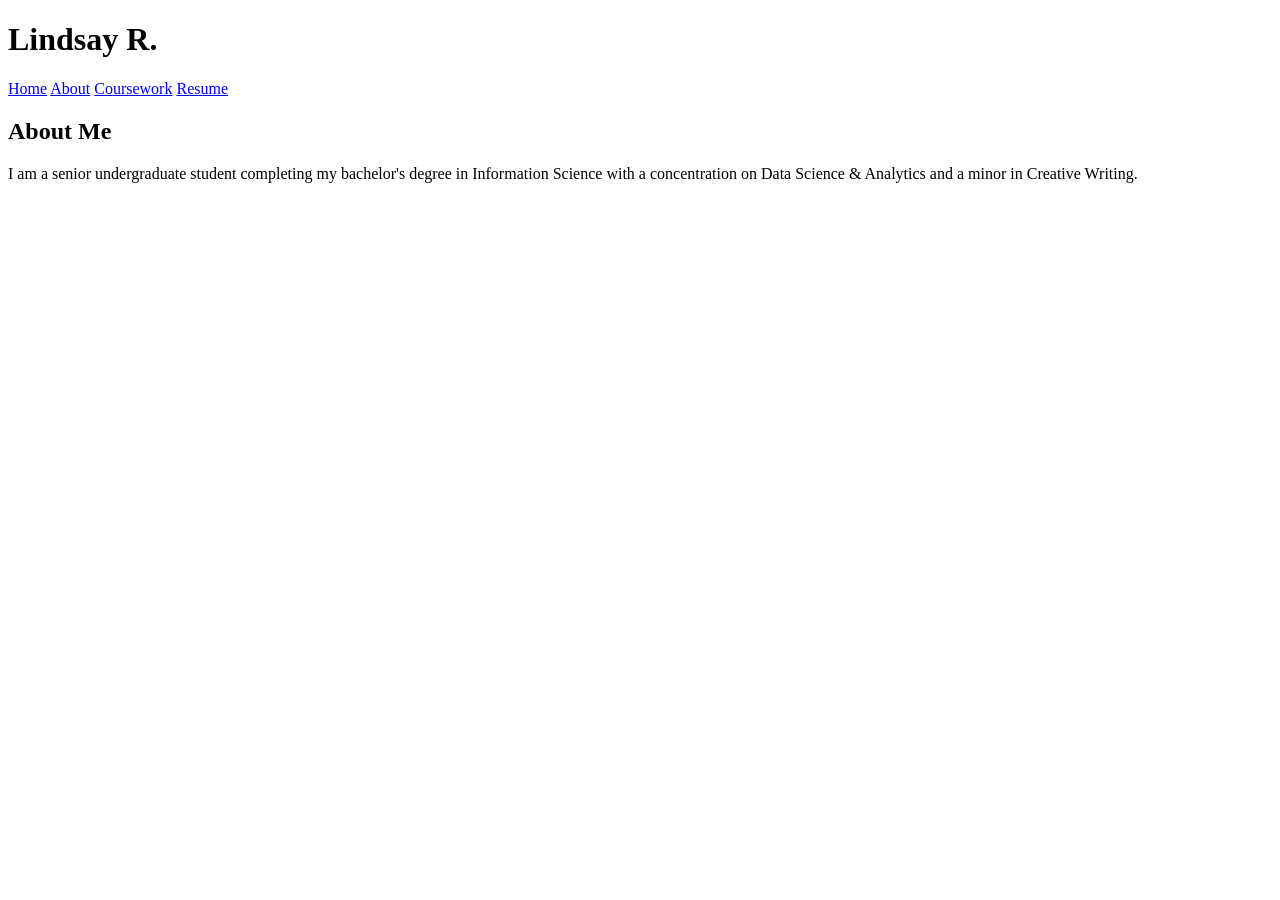
==== about.html @ 6b10bde2 "Add files via upload" ====
<!DOCTYPE html>
<html>
<head>
  <meta charset="UTF-8">
  <title>About</title>
  <link rel="stylesheet" href="capstone-styles.css">
</head>
<body>

<header>
  <h1>Lindsay R.</h1>
  <nav>
    <a href="index.html">Home</a>
    <a href="about.html">About</a>
    <a href="coursework.html">Coursework</a>
    <a href="resume.html">Resume</a>
  </nav>
</header>

<main>
  <h2>About Me</h2>

  <p>
    I am a senior undergraduate student completing my bachelor's degree in Information Science with a concentration on Data Science & Analytics and a minor in Creative Writing.
  </p>

</main>

<footer>
  <p></p>
</footer>

</body>
</html>
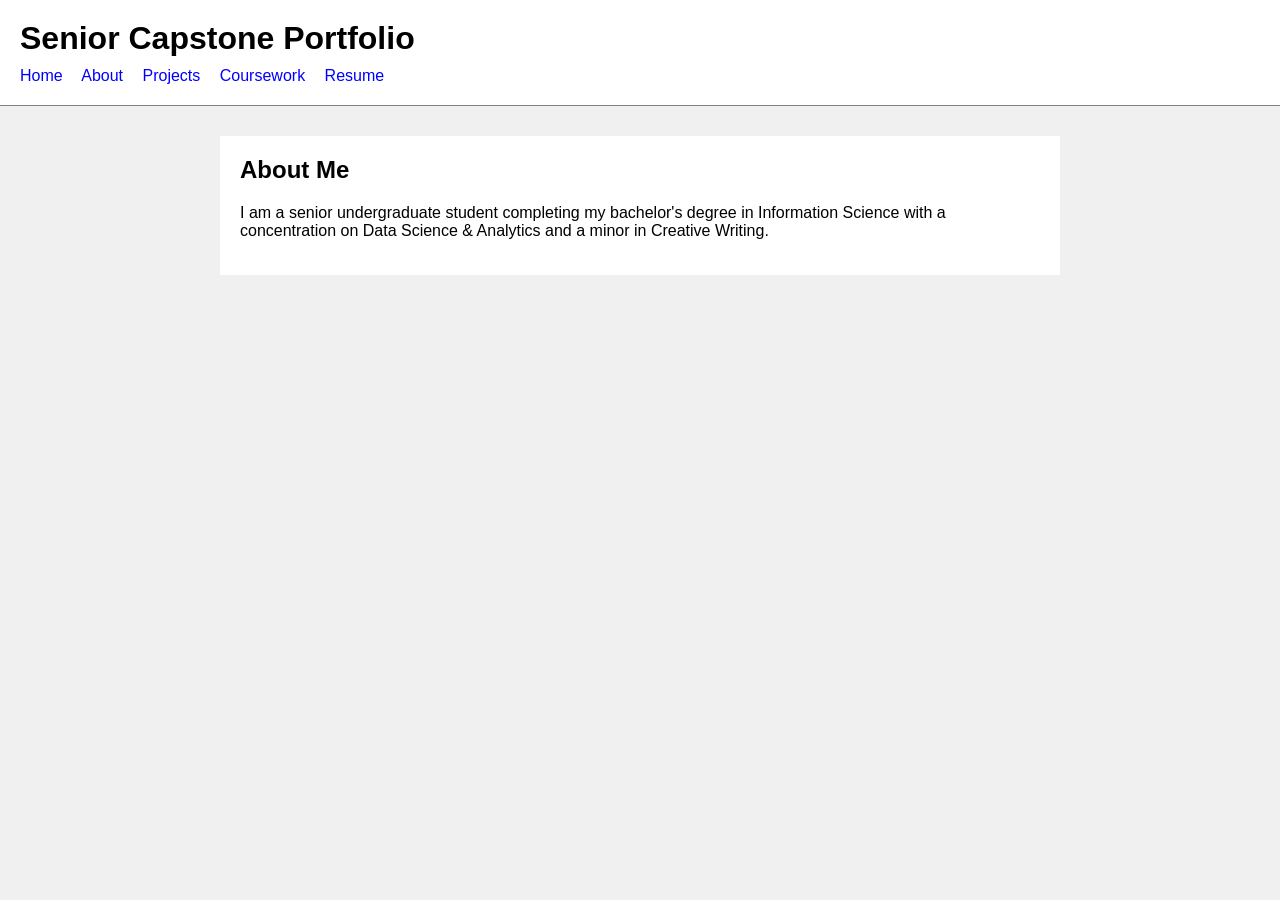
==== commit 5203b0e1: "Update About page header and navigation links" ====
--- a/about.html
+++ b/about.html
@@ -8,10 +8,11 @@
 <body>
 
 <header>
-  <h1>Lindsay R.</h1>
+  <h1>Senior Capstone Portfolio</h1>
   <nav>
     <a href="index.html">Home</a>
     <a href="about.html">About</a>
+    <a href="projects.html">Projects</a>
     <a href="coursework.html">Coursework</a>
     <a href="resume.html">Resume</a>
   </nav>
--- a/capstone-styles.css
+++ b/capstone-styles.css
@@ -0,0 +1,54 @@
+/* Basic page styling */
+body {
+  font-family: Arial, sans-serif;
+  background-color: rgb(240, 240, 240);
+  color: black;
+  margin: 0;
+  padding: 0;
+}
+
+/* Header and navigation */
+header {
+  background-color: white;
+  border-bottom: 1px solid gray;
+  padding: 20px;
+}
+
+header h1 {
+  margin: 0;
+  margin-bottom: 10px;
+}
+
+nav a {
+  margin-right: 15px;
+  text-decoration: none;
+  color: blue;
+}
+
+nav a:hover {
+  text-decoration: underline;
+}
+
+/* Main content area */
+main {
+  background-color: white;
+  max-width: 800px;
+  margin: 30px auto;
+  padding: 20px;
+}
+
+main h2 {
+  margin-top: 0;
+}
+
+main p {
+  margin-bottom: 15px;
+}
+
+/* Footer */
+footer {
+  text-align: center;
+  padding: 20px;
+  font-size: 14px;
+  color: gray;
+}
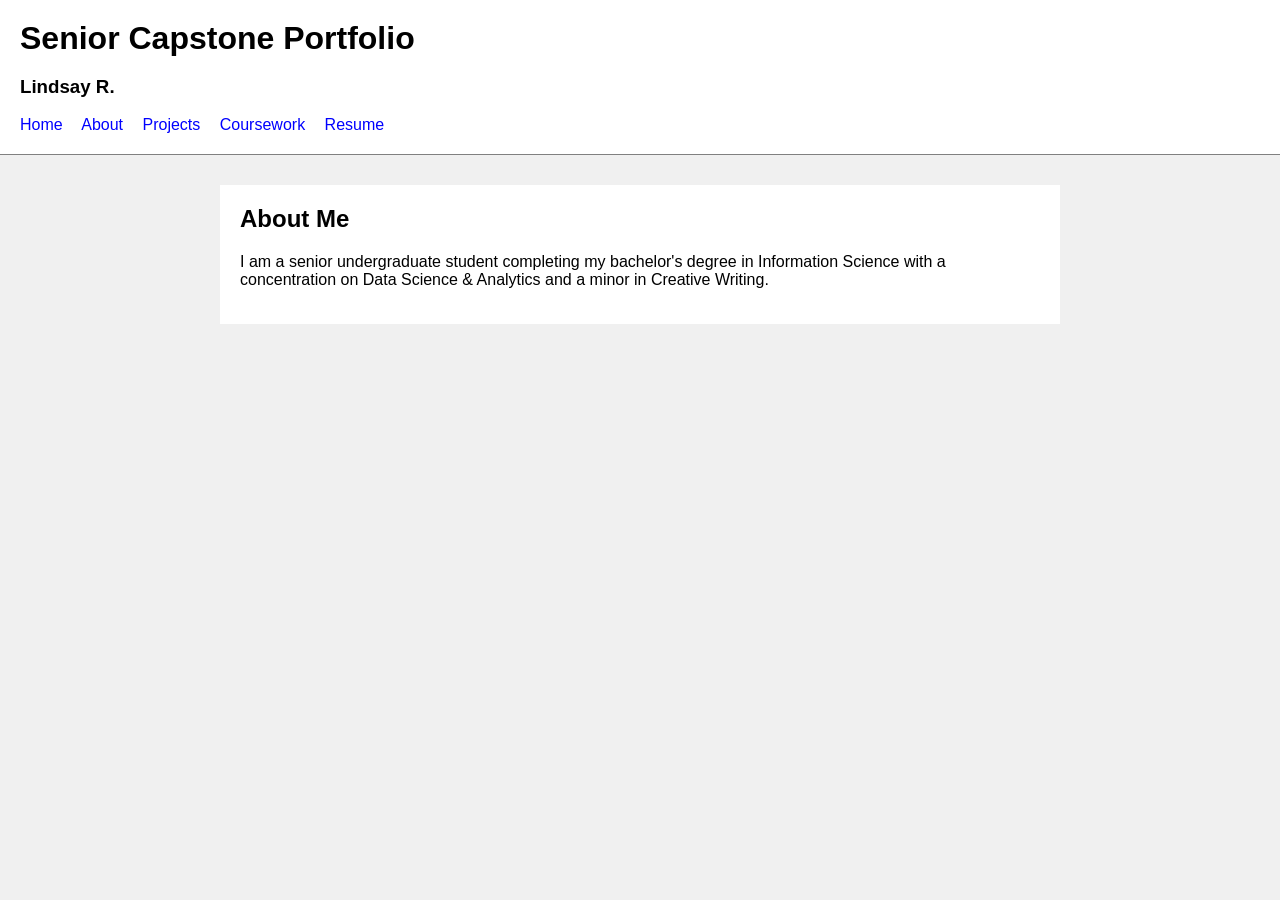
==== commit 55fac356: "Add name subtitle to About page header Added a subtitle with the name 'Lindsay R.' to the header." ====
--- a/about.html
+++ b/about.html
@@ -9,6 +9,7 @@
 
 <header>
   <h1>Senior Capstone Portfolio</h1>
+  <h3>Lindsay R.</h3>
   <nav>
     <a href="index.html">Home</a>
     <a href="about.html">About</a>
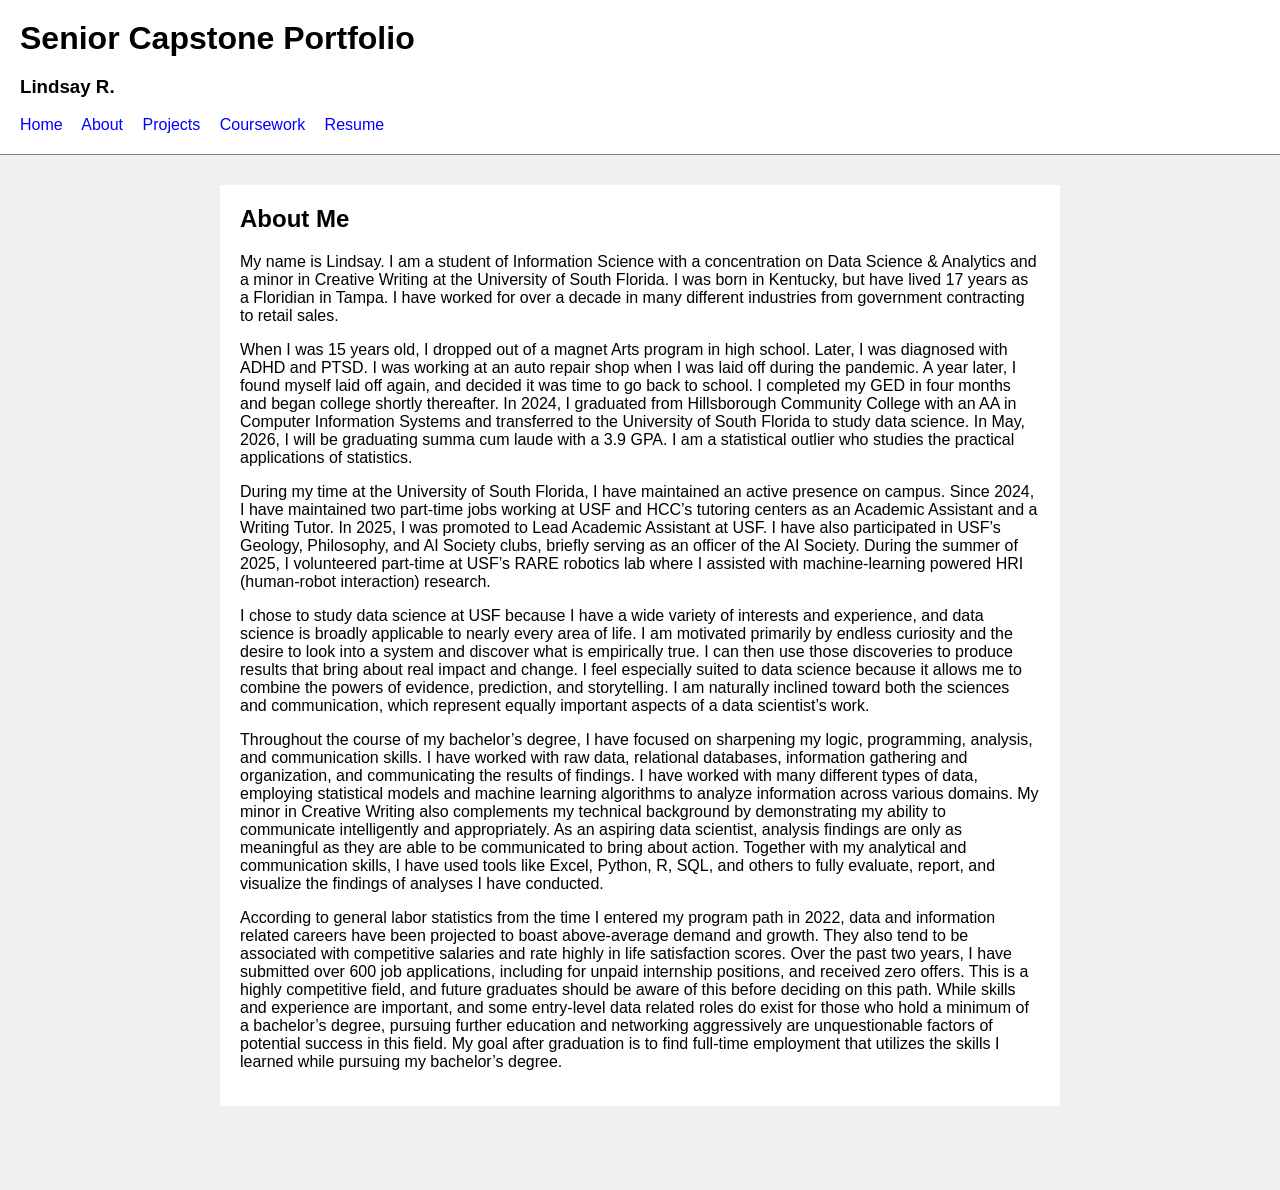
==== commit c90cf1d2: "Update about.html" ====
--- a/about.html
+++ b/about.html
@@ -22,11 +22,40 @@
 <main>
   <h2>About Me</h2>
 
-  <p>
-    I am a senior undergraduate student completing my bachelor's degree in Information Science with a concentration on Data Science & Analytics and a minor in Creative Writing.
-  </p>
+<p>
+My name is Lindsay. I am a student of Information Science with a concentration on Data Science & Analytics and a minor in Creative Writing at the University of South Florida. I was born in Kentucky, but have lived 17 years as a Floridian in Tampa. I have worked for over a decade in many different industries from government contracting to retail sales.
+</p>
+
+
+
+<p>
+When I was 15 years old, I dropped out of a magnet Arts program in high school. Later, I was diagnosed with ADHD and PTSD. I was working at an auto repair shop when I was laid off during the pandemic. A year later, I found myself laid off again, and decided it was time to go back to school. I completed my GED in four months and began college shortly thereafter. In 2024, I graduated from Hillsborough Community College with an AA in Computer Information Systems and transferred to the University of South Florida to study data science. In May, 2026, I will be graduating summa cum laude with a 3.9 GPA. I am a statistical outlier who studies the practical applications of statistics.
+</p>
+
+
+
+<p>
+During my time at the University of South Florida, I have maintained an active presence on campus. Since 2024, I have maintained two part-time jobs working at USF and HCC’s tutoring centers as an Academic Assistant and a Writing Tutor. In 2025, I was promoted to Lead Academic Assistant at USF. I have also participated in USF’s Geology, Philosophy, and AI Society clubs, briefly serving as an officer of the AI Society. During the summer of 2025, I volunteered part-time at USF’s RARE robotics lab where I assisted with machine-learning powered HRI (human-robot interaction) research. 
+</p>
+
+
+<p>
+I chose to study data science at USF because I have a wide variety of interests and experience, and data science is broadly applicable to nearly every area of life. I am motivated primarily by endless curiosity and the desire to look into a system and discover what is empirically true. I can then use those discoveries to produce results that bring about real impact and change. I feel especially suited to data science because it allows me to combine the powers of evidence, prediction, and storytelling. I am naturally inclined toward both the sciences and communication, which represent equally important aspects of a data scientist’s work.
+</p>
+
+
+<p>
+Throughout the course of my bachelor’s degree, I have focused on sharpening my logic, programming, analysis, and communication skills. I have worked with raw data, relational databases, information gathering and organization, and communicating the results of findings. I have worked with many different types of data, employing statistical models and machine learning algorithms to analyze information across various domains. My minor in Creative Writing also complements my technical background by demonstrating my ability to communicate intelligently and appropriately. As an aspiring data scientist, analysis findings are only as meaningful as they are able to be communicated to bring about action. Together with my analytical and communication skills, I have used tools like Excel, Python, R, SQL, and others to fully evaluate, report, and visualize the findings of analyses I have conducted.
+</p>
+
+
+<p>
+According to general labor statistics from the time I entered my program path in 2022, data and information related careers have been projected to boast above-average demand and growth. They also tend to be associated with competitive salaries and rate highly in life satisfaction scores. Over the past two years, I have submitted over 600 job applications, including for unpaid internship positions, and received zero offers. This is a highly competitive field, and future graduates should be aware of this before deciding on this path. While skills and experience are important, and some entry-level data related roles do exist for those who hold a minimum of a bachelor’s degree, pursuing further education and networking aggressively are unquestionable factors of potential success in this field. My goal after graduation is to find full-time employment that utilizes the skills I learned while pursuing my bachelor’s degree.
+</p>
+
 
 </main>
+
 
 <footer>
   <p></p>
